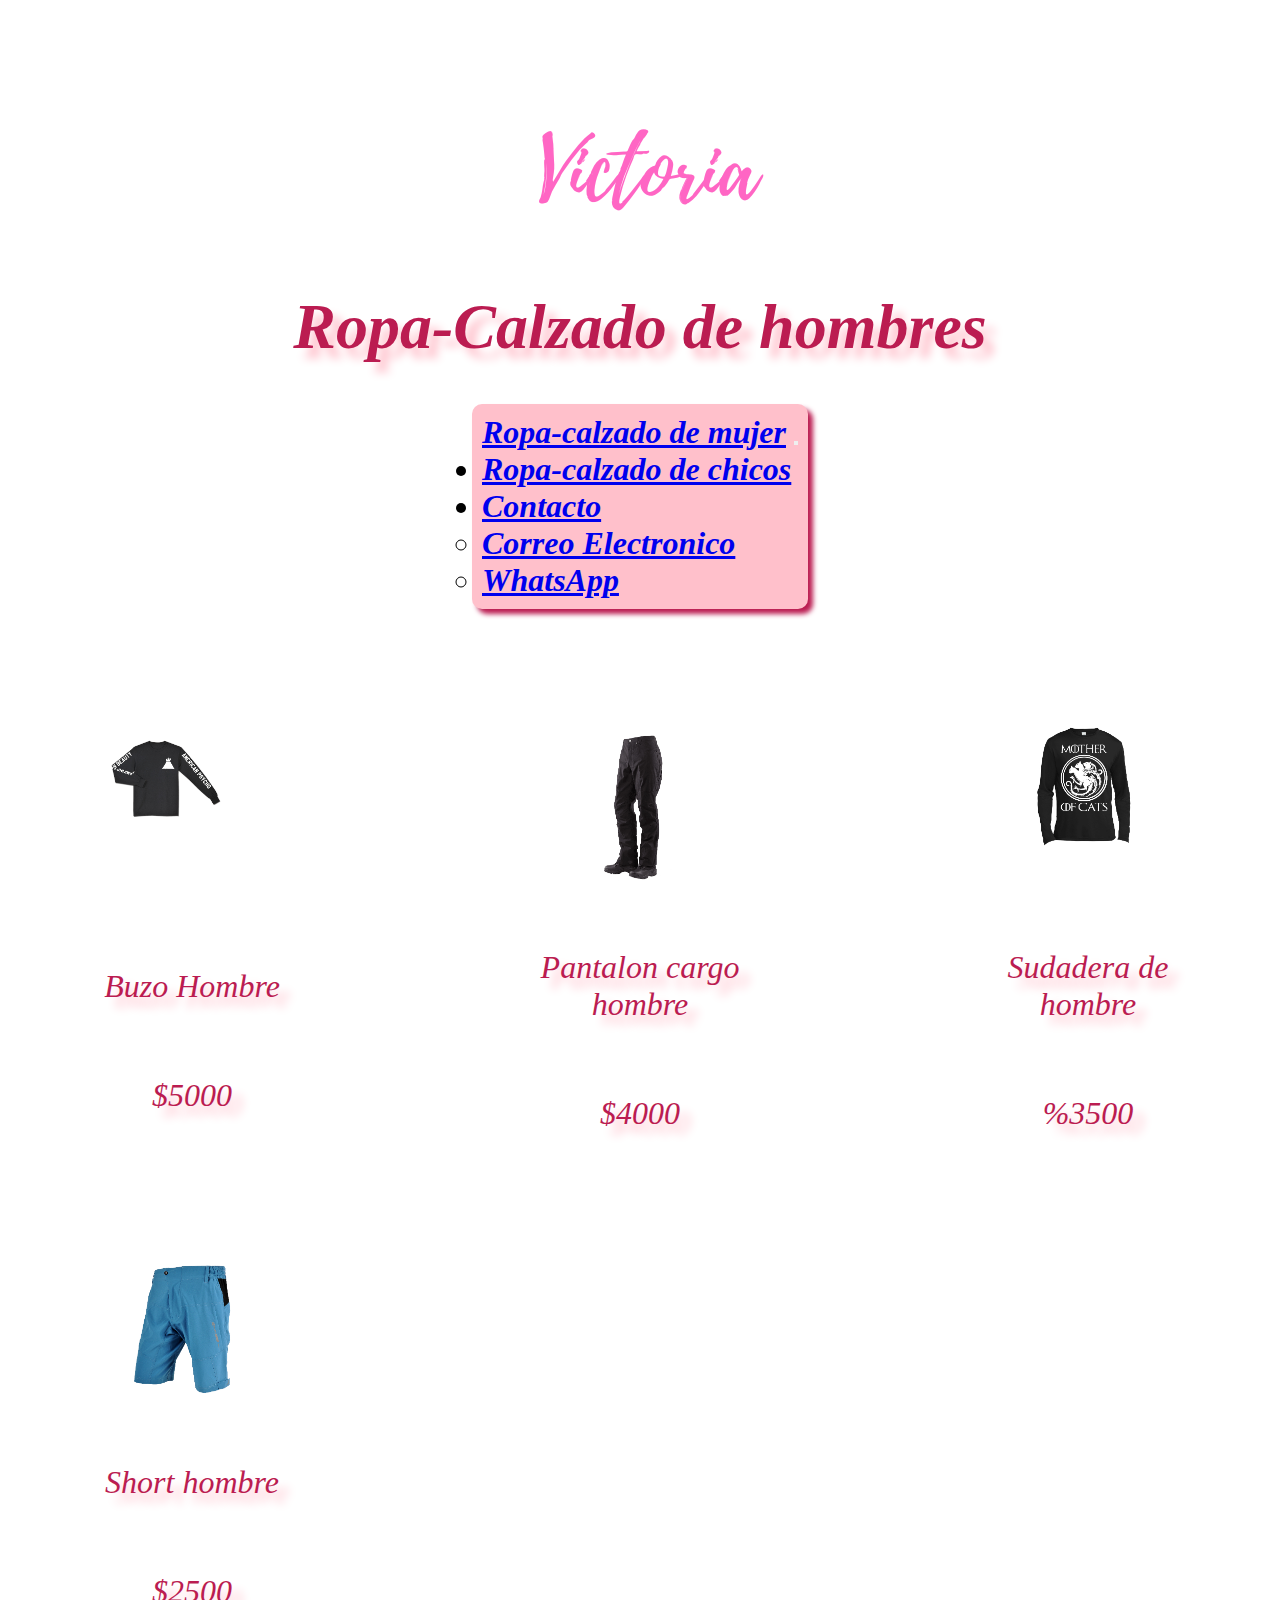
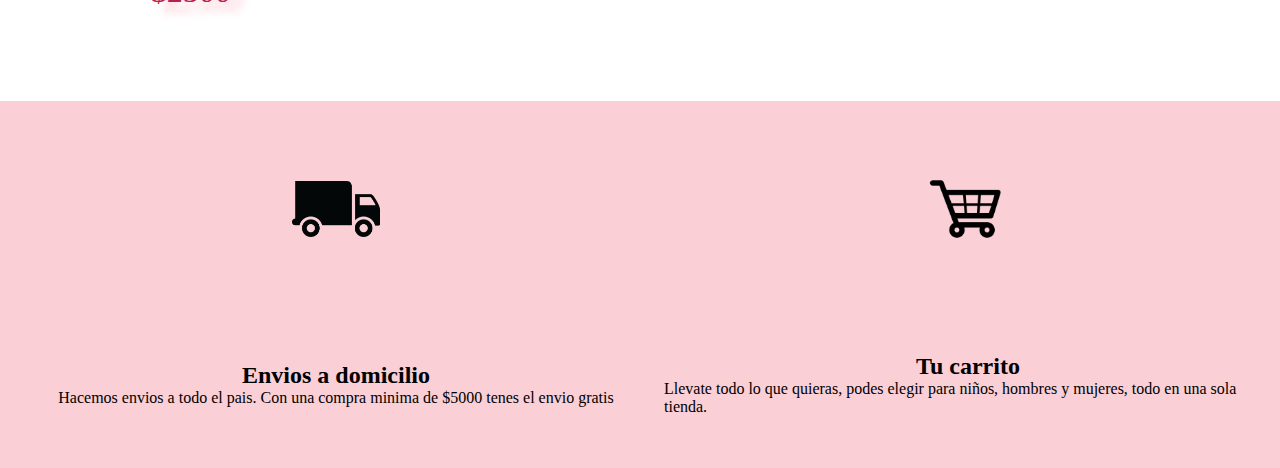
==== pages/hombres.html @ cd03d2dd "subiendo entrega final" ====
<!DOCTYPE html>
<html lang="en">

<head>
  <meta charset="UTF-8">
  <meta http-equiv="X-UA-Compatible" content="IE=edge">
  <meta name="viewport" content="width=device-width, initial-scale=1.0">
  <!-- CSS only -->
  <link href="https://cdn.jsdelivr.net/npm/bootstrap@5.2.3/dist/css/bootstrap.min.css" rel="stylesheet"
    integrity="sha384-rbsA2VBKQhggwzxH7pPCaAqO46MgnOM80zW1RWuH61DGLwZJEdK2Kadq2F9CUG65" crossorigin="anonymous">
  <!-- css -->
  <link rel="stylesheet" href="../css/styles.css">

  <title>Hombres</title>
</head>

<body>

  <!-- encabezado-->

  <header class="header2">
<a href="../index.html">
    <img class="logo" src="../imegen/Victoria logo.png" alt="logo de la web Victoria">
  </a>
    <h1 class="subtitulo">
      Ropa-Calzado de hombres
    </h1>

    <!-- Enlaces para moverse en la web -->
    <nav class="navbar navbar-expand-lg bg-light">
      <div class="container-fluid">
        <a class="navbar-brand" href="mujeres.html">Ropa-calzado de mujer</a>
        <button class="navbar-toggler" type="button" data-bs-toggle="collapse" data-bs-target="#navbarSupportedContent"
          aria-controls="navbarSupportedContent" aria-expanded="false" aria-label="Toggle navigation">
          <span class="navbar-toggler-icon"></span>
        </button>
        <div class="collapse navbar-collapse" id="navbarSupportedContent">
          <ul class="navbar-nav me-auto mb-2 mb-lg-0">

            <li class="nav-item">
              <a class="nav-link" href="infantes.html">Ropa-calzado de chicos</a>
            </li>
            <li class="nav-item dropdown">
              <a class="nav-link dropdown-toggle" href="#" role="button" data-bs-toggle="dropdown"
                aria-expanded="false">
                Contacto
              </a>
              <ul class="dropdown-menu">
                <li><a class="dropdown-item" href="contacto.html">Correo Electronico</a></li>
                <li><a class="dropdown-item" href="contacto.html">WhatsApp</a></li>
              </ul>
            </li>
          </ul>
        </div>
      </div>
    </nav>
  </header>
  <!--contenido principal-->

  <main class="mainhombres">
    <div>
      <img src="../imegen/buzo-hombre2.jpg" alt="buzo de hombre">
      <p>Buzo Hombre</p>
      <p>$5000</p>
    </div>
    <div>
      <img src="../imegen/cargo-hombre2.jpg" alt="pantalon hombre">
      <p>Pantalon cargo hombre</p>
      <p>$4000</p>
    </div>
    <div>
      <img src="../imegen/sudadera-hombre.jpg" alt="sudadera hombre">
      <p>Sudadera de hombre</p>
      <p>%3500</p>
    </div>
    <div>
      <img src="../imegen/short-hombre.jpg" alt="short hombre">
      <p>Short hombre</p>
      <p>$2500</p>
    </div>

  </main>

  <section class="es-visible-camion">
    <div>
      <img src="../imegen/camion.png" alt=" imagen camion">
    </div>
    <div>
      <img src="../imegen/carrito de compras.png" alt=" imagen carrito compras">
    </div>
    <div>
      <h2> Envios a domicilio</h2>
      <p>Hacemos envios a todo el pais.
        Con una compra minima de $5000 tenes el envio gratis </p>
    </div>
    <div>
      <h2> Tu carrito </h2>
      <p>Llevate todo lo que quieras, podes elegir para niños, hombres y mujeres, todo en una sola tienda.</p>
    </div>

  </section>

  <!-- JavaScript Bundle with Popper -->
  <script src="https://cdn.jsdelivr.net/npm/bootstrap@5.2.3/dist/js/bootstrap.bundle.min.js"
    integrity="sha384-kenU1KFdBIe4zVF0s0G1M5b4hcpxyD9F7jL+jjXkk+Q2h455rYXK/7HAuoJl+0I4"
    crossorigin="anonymous"></script>
</body>

</html>
---- css/styles.css ----
/* reset*/
* {
  margin: 0;
  padding: 0;
  box-sizing: border-box; }

@media screen and (min-width: 600px) {
  /*estilo del section*/
  section {
    display: block;
    /*display: flex;*/
    background-color: #facfd6;
    gap: 1.5rem;
    padding: 2rem; }
    section div {
      display: block;
      display: flex;
      flex-direction: column;
      align-items: center; } }

@media screen and (min-width: 1024px) {
  .es-visible-camion {
    display: grid;
    grid-template-columns: 50% 50%;
    grid-template-rows: 50% 50%;
    justify-content: space-evenly;
    align-items: center;
    background-color: #facfd6;
    gap: 1.5rem;
    padding: 2rem; }
  footer ul li:hover {
    background-color: #bb1c51;
    transform: scale(0.8); } }

main h1, main p {
  font-style: oblique;
  color: #bb1c51; }

/* estilos */
body {
  background-color: white; }
  body header {
    padding: 5%;
    display: flex;
    flex-direction: column;
    align-items: center; }
    body header img {
      width: 40%; }

main {
  display: flex;
  flex-direction: column;
  align-items: center;
  margin-bottom: 35px;
  background-color: white; }
  main h1 {
    display: flex;
    flex-direction: column;
    align-items: center;
    text-shadow: 10px 10px 10px pink;
    text-align: center;
    font-size: 4rem;
    margin-bottom: 40px; }
  main p {
    padding: 1rem;
    text-align: center;
    font-size: 2rem;
    text-shadow: 10px 10px 10px pink;
    margin-bottom: 40px; }
  main nav .container-fluid {
    padding: 10px 10px;
    border-radius: 10px;
    background-color: pink;
    box-shadow: 5px 5px 5px #bb1c51;
    font-weight: bold;
    font-size: 2rem;
    font-style: oblique; }
  main .collage img {
    width: 100%;
    margin-top: 3rem;
    margin-bottom: 3rem; }

section {
  display: none; }
  section div img {
    width: 25%;
    padding: 2rem;
    margin: 2rem; }

footer {
  text-align: center;
  margin: 20px; }
  footer ul {
    list-style: none;
    display: grid;
    grid-template-rows: 100%;
    grid-template-columns: 30% 30% 30%;
    column-gap: 5%; }
    footer ul .telefono img {
      width: 13%;
      padding: 10px; }
    footer ul .ubicacion img {
      width: 10%;
      padding: 5px;
      margin-left: 20px; }
    footer ul .mail img {
      width: 10%;
      padding: 5px; }
  footer h2 {
    font-size: 0.7rem;
    margin-top: 1rem; }

.header2 a img {
  width: 100%; }

.header2 .subtitulo {
  display: flex;
  flex-direction: column;
  align-items: center;
  color: #bb1c51;
  text-shadow: 10px 10px 10px pink;
  text-align: center;
  font-size: 4rem;
  font-style: oblique;
  margin-bottom: 40px; }

.header2 nav .container-fluid {
  padding: 10px 10px;
  border-radius: 10px;
  background-color: pink;
  box-shadow: 5px 5px 5px #bb1c51;
  font-weight: bold;
  font-size: 2rem;
  font-style: oblique; }

.mainmujeres {
  display: flex;
  flex-direction: row;
  justify-content: space-between;
  flex-wrap: wrap; }
  .mainmujeres div {
    width: 30%;
    padding: 0 5% 0 5%; }
    .mainmujeres div img {
      width: 100%; }

.mainchicos {
  display: flex;
  flex-direction: row;
  justify-content: space-between;
  flex-wrap: wrap; }
  .mainchicos div {
    width: 30%;
    padding: 0 5% 0 5%; }
    .mainchicos div img {
      width: 100%; }

.mainhombres {
  display: flex;
  flex-direction: row;
  justify-content: space-between;
  flex-wrap: wrap; }
  .mainhombres div {
    width: 30%;
    padding: 0 5% 0 5%; }
    .mainhombres div img {
      width: 100%; }

.formulario {
  margin-bottom: 10%; }
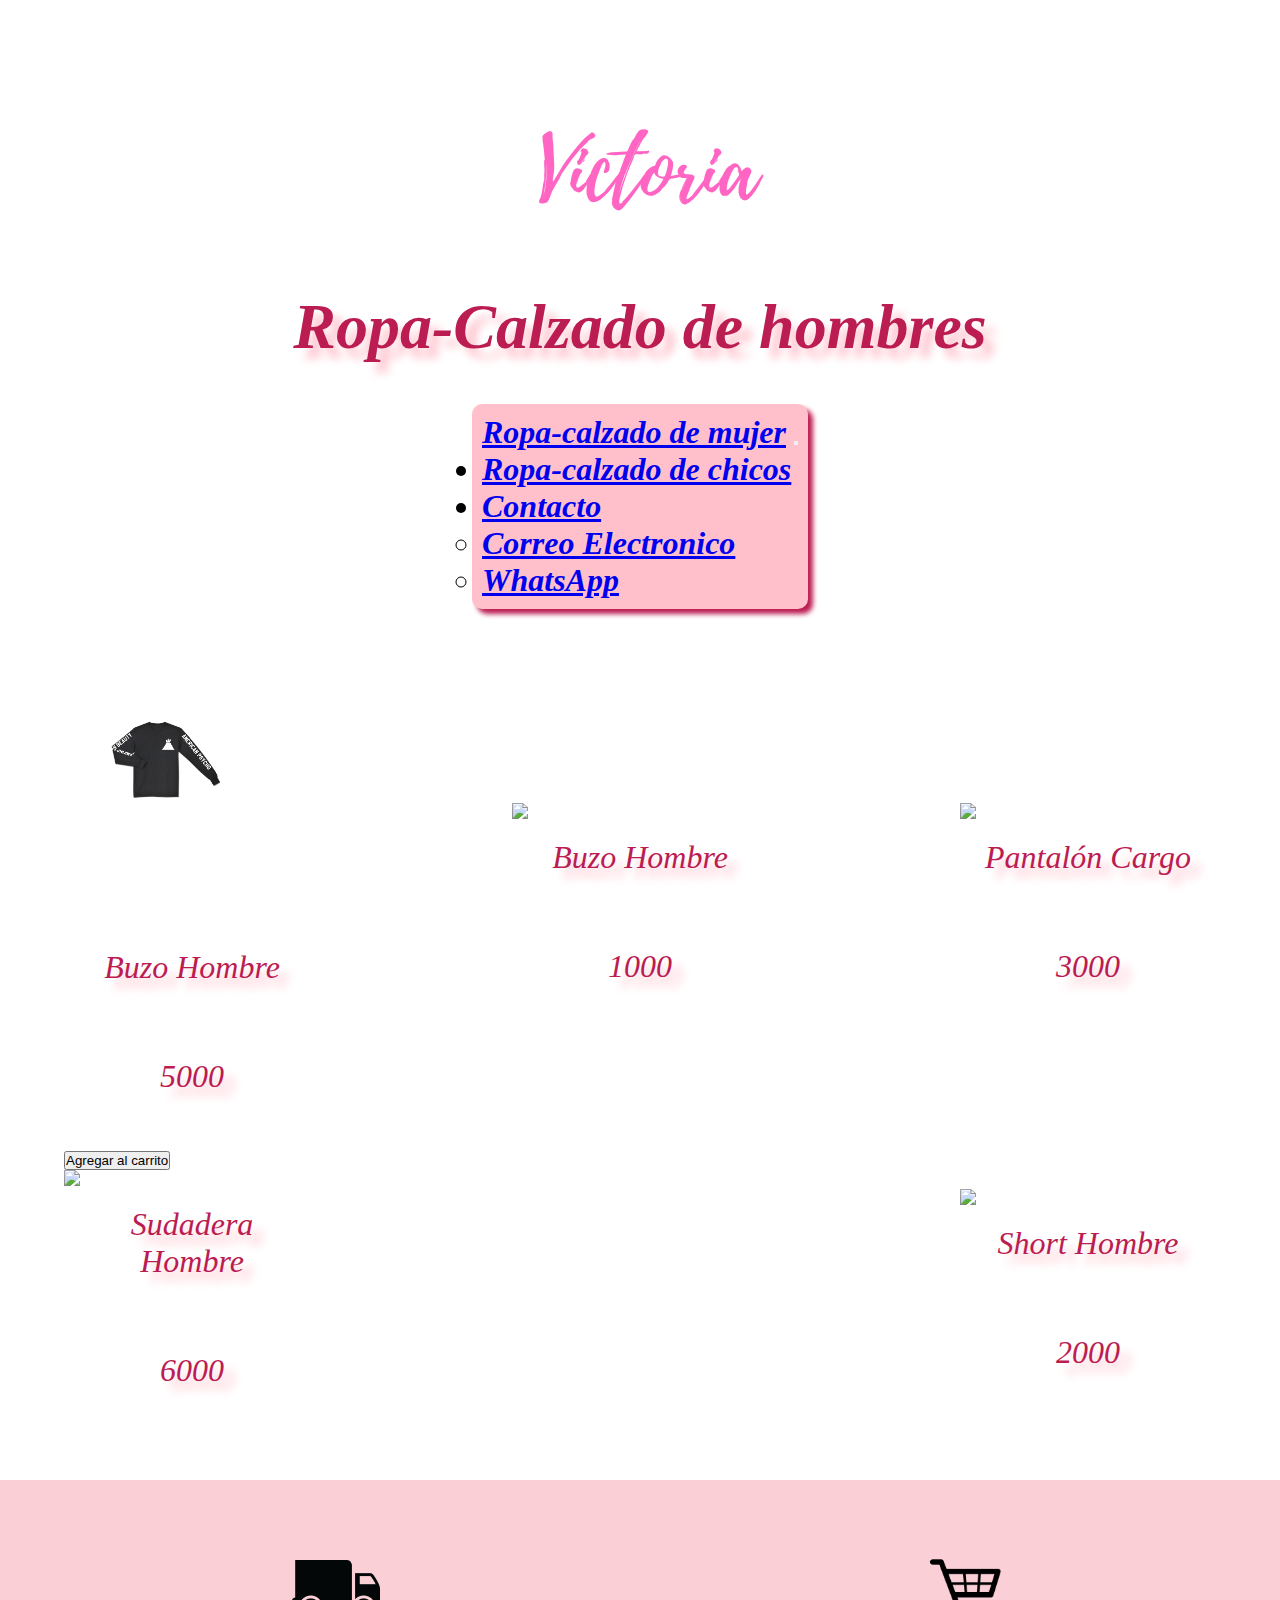
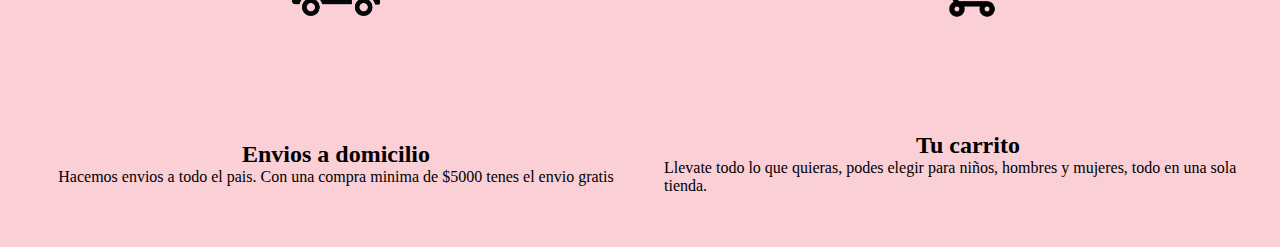
==== commit b24614a3: "Carga productos desde js" ====
--- a/pages/hombres.html
+++ b/pages/hombres.html
@@ -58,26 +58,31 @@
   <!--contenido principal-->
 
   <main class="mainhombres">
-    <div>
+<div class="victoria-js-producto">
       <img src="../imegen/buzo-hombre2.jpg" alt="buzo de hombre">
-      <p>Buzo Hombre</p>
-      <p>$5000</p>
+      <p class="victoria-js-nombre-producto">Buzo Hombre</p>
+      <p class="victoria-js-precio-producto">5000</p>
+      <button class="victoria-js-agregar-carrito">Agregar al carrito</button>
     </div>
-    <div>
+    <!--
+    <div class="victoria-js-producto">
       <img src="../imegen/cargo-hombre2.jpg" alt="pantalon hombre">
-      <p>Pantalon cargo hombre</p>
-      <p>$4000</p>
+      <p class="victoria-js-nombre-producto">Pantalon cargo hombre</p>
+      <p class="victoria-js-precio-producto">4000</p>
+      <button class="victoria-js-agregar-carrito">Agregar al carrito</button>
     </div>
-    <div>
+    <div class="victoria-js-producto">
       <img src="../imegen/sudadera-hombre.jpg" alt="sudadera hombre">
-      <p>Sudadera de hombre</p>
-      <p>%3500</p>
+      <p class="victoria-js-nombre-producto">Sudadera de hombre</p>
+      <p class="victoria-js-precio-producto">3500</p>
+      <button class="victoria-js-agregar-carrito">Agregar al carrito</button>
     </div>
-    <div>
+    <div class="victoria-js-producto">
       <img src="../imegen/short-hombre.jpg" alt="short hombre">
-      <p>Short hombre</p>
-      <p>$2500</p>
-    </div>
+      <p class="victoria-js-nombre-producto">Short hombre</p>
+      <p class="victoria-js-precio-producto">2500</p>
+      <button class="victoria-js-agregar-carrito">Agregar al carrito</button>
+    </div> -->
 
   </main>
 
@@ -104,6 +109,7 @@
   <script src="https://cdn.jsdelivr.net/npm/bootstrap@5.2.3/dist/js/bootstrap.bundle.min.js"
     integrity="sha384-kenU1KFdBIe4zVF0s0G1M5b4hcpxyD9F7jL+jjXkk+Q2h455rYXK/7HAuoJl+0I4"
     crossorigin="anonymous"></script>
+    <script src="../hombres.js"></script>
 </body>
 
 </html>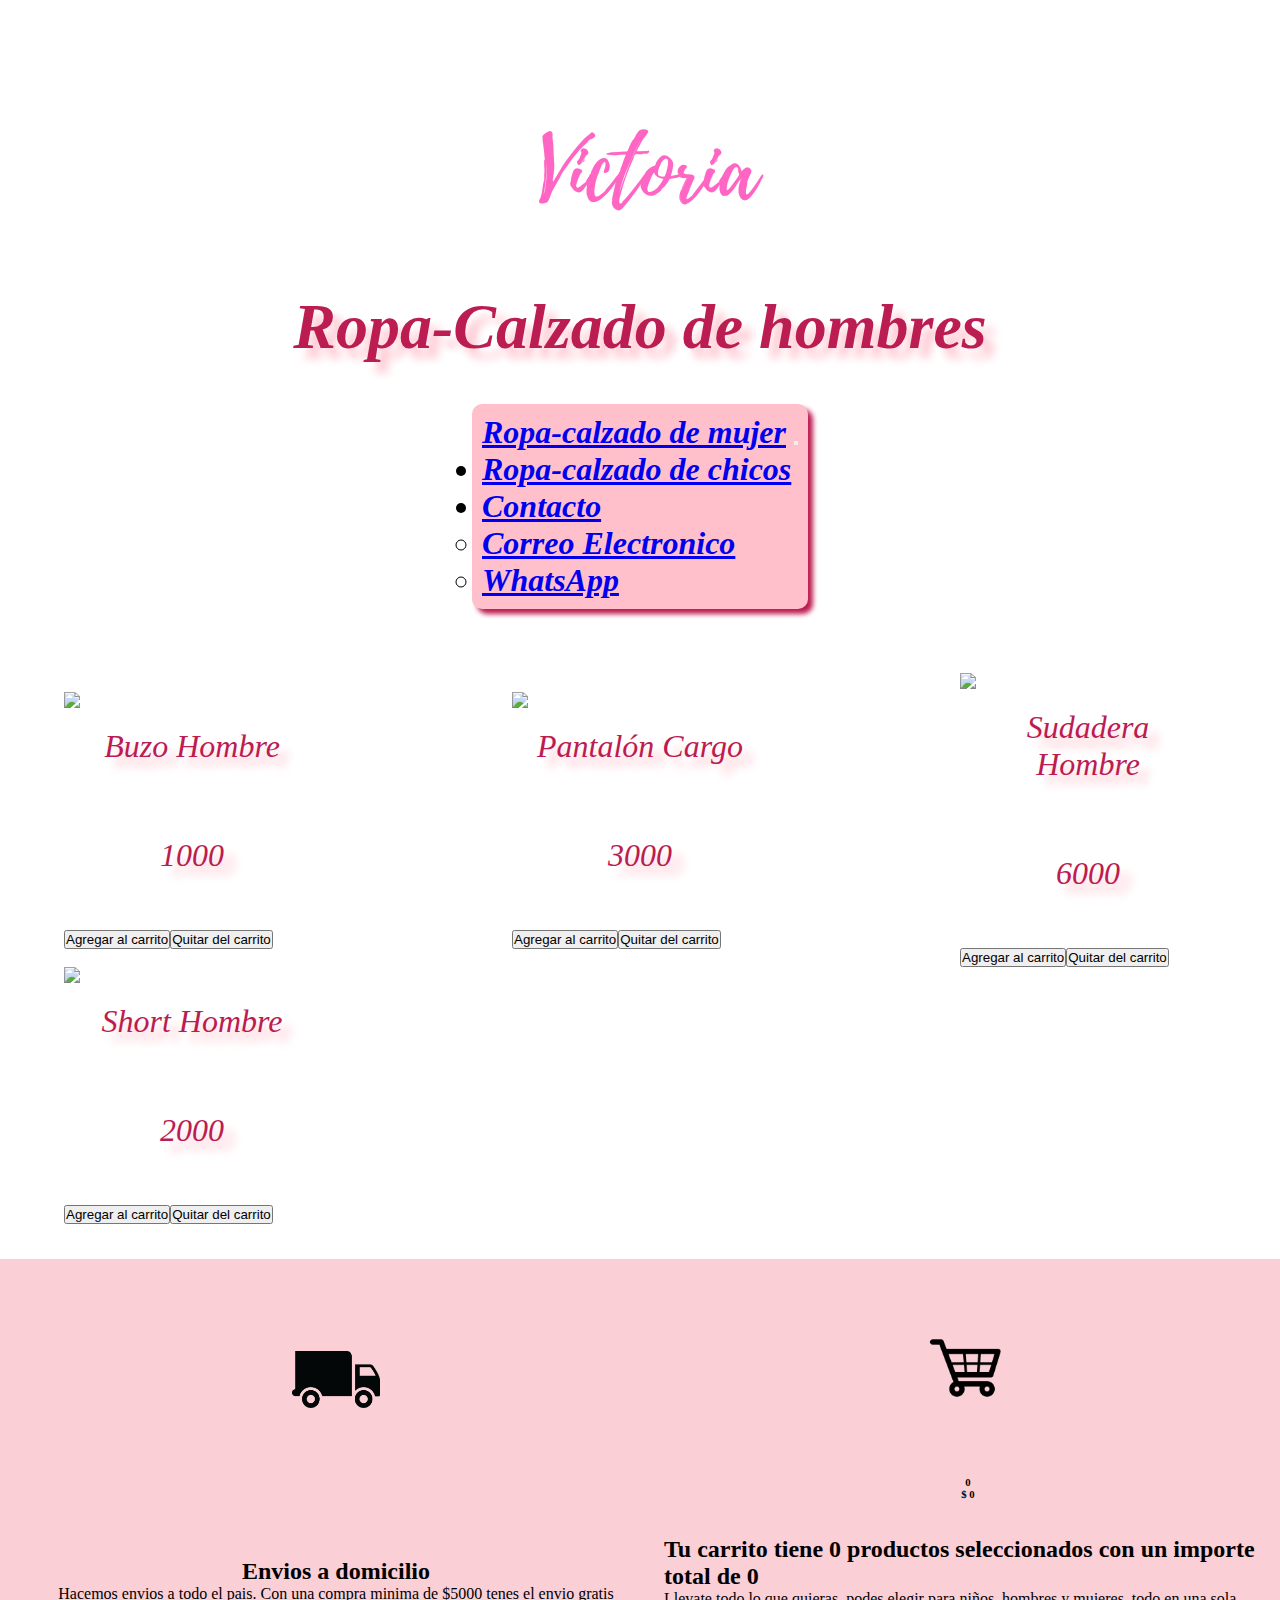
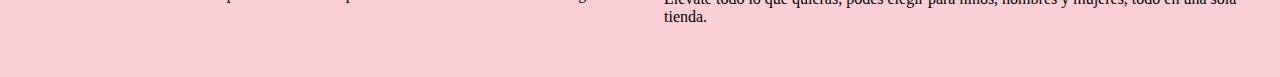
==== commit 88f957ba: "Agrega SweetAlert" ====
--- a/pages/hombres.html
+++ b/pages/hombres.html
@@ -58,32 +58,6 @@
   <!--contenido principal-->
 
   <main class="mainhombres">
-<div class="victoria-js-producto">
-      <img src="../imegen/buzo-hombre2.jpg" alt="buzo de hombre">
-      <p class="victoria-js-nombre-producto">Buzo Hombre</p>
-      <p class="victoria-js-precio-producto">5000</p>
-      <button class="victoria-js-agregar-carrito">Agregar al carrito</button>
-    </div>
-    <!--
-    <div class="victoria-js-producto">
-      <img src="../imegen/cargo-hombre2.jpg" alt="pantalon hombre">
-      <p class="victoria-js-nombre-producto">Pantalon cargo hombre</p>
-      <p class="victoria-js-precio-producto">4000</p>
-      <button class="victoria-js-agregar-carrito">Agregar al carrito</button>
-    </div>
-    <div class="victoria-js-producto">
-      <img src="../imegen/sudadera-hombre.jpg" alt="sudadera hombre">
-      <p class="victoria-js-nombre-producto">Sudadera de hombre</p>
-      <p class="victoria-js-precio-producto">3500</p>
-      <button class="victoria-js-agregar-carrito">Agregar al carrito</button>
-    </div>
-    <div class="victoria-js-producto">
-      <img src="../imegen/short-hombre.jpg" alt="short hombre">
-      <p class="victoria-js-nombre-producto">Short hombre</p>
-      <p class="victoria-js-precio-producto">2500</p>
-      <button class="victoria-js-agregar-carrito">Agregar al carrito</button>
-    </div> -->
-
   </main>
 
   <section class="es-visible-camion">
@@ -91,15 +65,23 @@
       <img src="../imegen/camion.png" alt=" imagen camion">
     </div>
     <div>
-      <img src="../imegen/carrito de compras.png" alt=" imagen carrito compras">
+      <img src="../imegen/carrito de compras.png" alt="Imagen carrito compras">
+      <h6 class="victoria-js-cantidad-productos-carrito">0</h6>
+      <h6>$
+        <span class="victoria-js-importe-total-carrito">0</span>
+      </h6>
     </div>
     <div>
       <h2> Envios a domicilio</h2>
       <p>Hacemos envios a todo el pais.
-        Con una compra minima de $5000 tenes el envio gratis </p>
+        Con una compra minima de $5000 tenes el envio gratis</p>
     </div>
     <div>
-      <h2> Tu carrito </h2>
+      <h2>Tu carrito tiene
+        <span class="victoria-js-cantidad-productos-carrito">0</span> productos seleccionados
+        con un importe total de
+        <span class="victoria-js-importe-total-carrito">0</span>
+      </h2>
       <p>Llevate todo lo que quieras, podes elegir para niños, hombres y mujeres, todo en una sola tienda.</p>
     </div>
 
@@ -109,6 +91,7 @@
   <script src="https://cdn.jsdelivr.net/npm/bootstrap@5.2.3/dist/js/bootstrap.bundle.min.js"
     integrity="sha384-kenU1KFdBIe4zVF0s0G1M5b4hcpxyD9F7jL+jjXkk+Q2h455rYXK/7HAuoJl+0I4"
     crossorigin="anonymous"></script>
+    <script src="https://cdn.jsdelivr.net/npm/sweetalert2@11"></script>
     <script src="../hombres.js"></script>
 </body>
 
